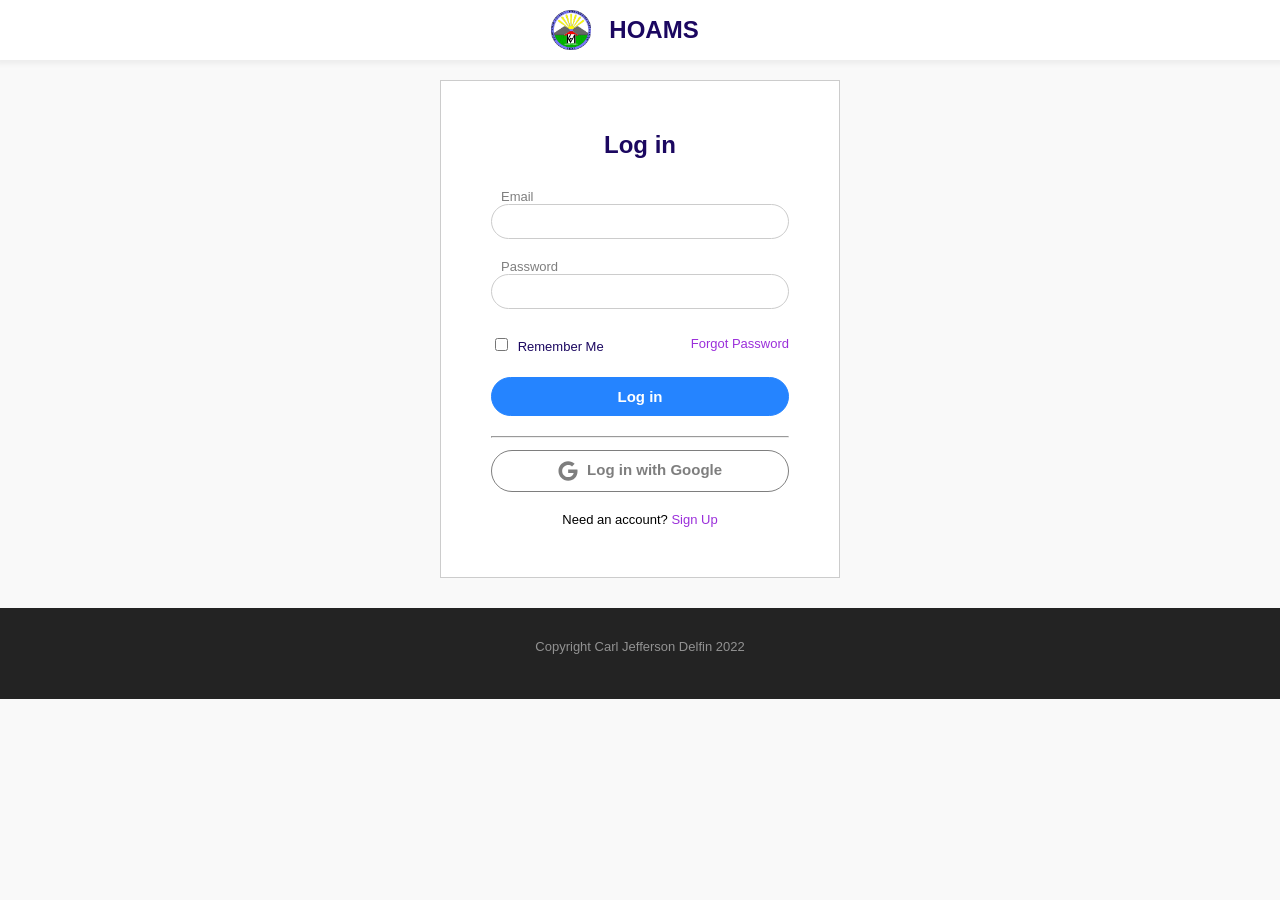
==== pages/login.html @ 39b190ff "Add files via upload" ====
<!DOCTYPE html>
<html lang="en">
<head>
    <meta charset="UTF-8">
    <meta http-equiv="X-UA-Compatible" content="IE=edge">
    <meta name="viewport" content="width=device-width, initial-scale=1.0">
    <link rel="stylesheet" href="../css/styles.css">
    <title>HOA - Login</title>
</head>
<body bgcolor="#f9f9f9">
    <header class="block block--white nav-container">
        <nav class="container nav nav--center collapsible">
            <a href="/index.html" class="block__heading nav__title">
                <img class="icon nav__logo" src="/icons/logo.png" alt="">
                HOAMS
            </a>
        </nav>
    </header>
    <section class="block block__form">
        <form action="POST" class="login-form">
            <h3 class="form__title">Log in</h3>
            <div class="input--group">
                <label for="email" class="group__label input__label">Email</label>
                <input class="group__input" type="email" id="email" required/>
            </div>
            <div class="input--group">
                <label for="pass" class="group__label input__label">Password</label>
                <input class="group__input" type="password" id="pass" required/>
            </div>
            <div class="input--group form__verify">
                <div>
                    <input type="checkbox" id="remember-me">
                    <label class="group__label checkbox-label" for="remember-me">Remember Me</label>
                </div>
                <a href="#" class="group__label form__link">Forgot Password</a>
            </div>
            <div class="input--group">
                <button type="submit" class="btn btn--primary btn--small form__btn">Log in</button>
            </div>
            <hr>
            <div class="input--group">
                <button type="submit" class="btn btn--dark btn--small form__btn btn--outline-opacity">
                    <svg class="icon icon--small" xmlns="http://www.w3.org/2000/svg" viewBox="0 0 488 512">
                        <path d="M488 261.8C488 403.3 391.1 504 248 504 110.8 504 0 393.2 0 256S110.8 8 248 8c66.8 0 123 24.5 166.3 64.9l-67.5 64.9C258.5 52.6 94.3 116.6 94.3 256c0 86.5 69.1 156.6 153.7 156.6 98.2 0 135-70.4 140.8-106.9H248v-85.3h236.1c2.3 12.7 3.9 24.9 3.9 41.4z"/>
                    </svg>
                    Log in with Google
                </button>
            </div>
            <div class="input-group content-center">
                <label class="group__label color--dark">Need an account?&nbsp;</label>
                <a href="register.html" class="form__link group__label">Sign Up</a>
            </div>
        </form>    
    </section>
    <footer class="block block--dark footer">
        <div class="input-group content-center">
            <p class="group__label block__heading">Copyright Carl Jefferson Delfin 2022</p>
        </div>
    </footer>
</body>
</html>
---- css/styles.css ----
:root {
    --color-primary: #2584ff;
    --color-secondary: #00d9ff;
    --color-accent: #ff3400;
    --color-headings: #1b0760;
    --color-body: #918ca4;
    --color-success: #28a745;
    --color-danger: #dc3545;
    --color-dark: #000;
    --color-light: #f9f9f9;
}

*, *::after, *::before {
    box-sizing: border-box;
}

html {
    font-size: 62.5%;
}

body {
    margin: 0;
    margin-top: 5rem;
    font-size: 2.4rem;
    font-family: Inter, Arial, Helvetica, sans-serif;
}

/* typography */

h1,
h2,
h3 {
    color: var(--color-headings);
    margin: 0;
    margin-bottom: 1.5rem;
}

h1 {
    font-size: 6rem;
}

h2 {
    font-size: 4rem;
}

h3 {
    font-size: 3rem;
}

p {
    line-height: 1.4;
    color: var(--color-body);
    font-size: 2.2rem;
    margin-top: 0;
}

@media screen and (min-width: 1024px) {
    h1,
    h2,
    h3 {
        margin-bottom: 1.2rem;
    }

    h1 {
        font-size: 8rem;
    }

    h2 {
        font-size: 4rem;
    }

    h3 {
        font-size: 2.4rem;
    }

    p {
        font-size: 1.8rem;
    }
}

@media screen and (min-width: 768px) {
    h1 {
        font-size: 6rem;
    }
}

/* Button */
.btn {
    display: inline-block;
    font-size: 1.8rem;
    font-weight: bold;
    padding: 1.5rem 3rem;
    border-radius: 40px;
    border: none;
    outline: none;
    cursor: pointer;
    white-space: nowrap;
    text-align: center;
}

.btn--small {
    padding: 1rem 3rem;
    font-size: 1.5rem;
}

.btn--stretched {
    padding: 2rem 7rem;

}

.btn--primary {
    background: var(--color-primary);
    border: 1px solid var(--color-primary);
    color: #fff;
}

.btn--secondary {
    background: var(--color-secondary);
    border: 1px solid var(--color-secondary);
    color: #fff;
}

.btn--outline {
    background: none;
}

.btn--primary.btn--outline {
    color: var(--color-primary);
}

.btn--secondary.btn--outline {
    color: var(--color-secondary);
}

.btn--dark {
    border: 1px solid var(--color-dark);
    background: none;
    color: #fff;
}

.btn--dark.btn--outline {
    color: var(--color-dark);
    fill: var(--color-dark);
}

.btn--dark.btn--outline:hover {
    background: var(--color-dark);
    color: #fff;
    fill: #fff;
}

.btn--accent {
    background: var(--color-accent);
    color: #fff;
}

.btn--accent.btn--outline {
    background: none;
    fill: var(--color-accent);
    color: var(--color-accent);
    border: 1px solid var(--color-accent);
}

.btn--accent.btn--outline:hover {
    background: var(--color-accent);
    fill: #fff;
    color: #fff;
    border: 1px solid var(--color-accent);
}

.btn--danger {
    background: var(--color-danger);
    color: #fff;
}

.btn--success {
    background: var(--color-success);
    color: #fff;
}


.btn--dark.btn--outline-opacity {
    opacity: 0.5;
    color: var(--color-dark);
    transition: all 0.15s;
}

.btn--outline-opacity:hover {
    opacity: 0.8;
}

.btn .icon {
    width: 2.5rem;
    height: 2.5rem;
    vertical-align: middle;
    margin-right: 0.5rem;
}

@media screen and (min-width: 950px) {
    .btn {
        font-size: 1.5rem;
    }

    .btn .icon {
        width: 2rem;
        height: 2rem;
    }
}

/* link */

a {
    text-decoration: none;
}

.link {
    font-size: 2rem;
    font-weight: bold;
    color: var(--color-accent);
    white-space: nowrap;
}

.link::after {
    content: '-->';
    margin-left: 5px;
    transition: margin 0.1s;
}

.link:hover::after {
    margin-left: 10px;
}

@media screen and (min-width: 950px) {
    .link {
        font-size: 1.5rem;
    }
}

/* badge */

.badge {
    font-size: 2rem;
    font-weight: bold;
    padding: 0.5rem 1.5rem;
    border-radius: 30px;
}

.badge--small {
    font-size: 1.6rem;
}

.badge--primary {
    background: #126de4;
    color: #fff;
}

.badge--secondary {
    background: #02cdf1;
    color: #fff;
}

@media screen and (min-width: 950px) {
    .badge {
        font-size: 1.5rem;
    }

    .badge--small {
        font-size: 1.2rem;
    }
}

/* input */

.input {
    font-size: 2rem;
    font-weight: 300;
    padding: 2.2rem 4.4rem;
    border-radius: 50px;
    border: 1px solid #ccc;
    outline: none;
}

::placeholder {
    font-size: 2rem;
    color: var(--color-headings);
    opacity: 0.3;
}

.input-group {
    display: flex;
}

.input-group .input {
    border: 0;
    flex-grow: 1;
    width: 0;
}

.input-group .btn {
    margin: 4px;
}

@media screen and (min-width: 950px) {
    .input {
        font-size: 1.5rem;
    }
}

/* card */

.card {
    border-radius: 15px;
    overflow: hidden;
    box-shadow: 0 0 30px #ccc;
}

.card__header {
    font-size: 4rem;
    font-weight: bold;
}

.card__body, .card__header {
    padding: 2rem 3rem;
}

.card--primary .card__header {
    background: var(--color-primary);
    color: #fff;
}

.card--secondary .card__header {
    background: var(--color-secondary);
    color: #fff;
}

/* list */

.list {
    list-style: none;
    padding-left: 0;
    line-height: 2.5;
    color: var(--color-headings);
    font-size: 2.4rem;
    margin: 0;
}

.list--inline .list__item {
    display: inline-block;
    margin-left: 5rem;
}

.list--small {
    font-size: 2rem;
}

@media screen and (min-width: 950px) {
    .list {
        font-size: 1.8rem;
    }

    .list--small {
        font-size: 1.5rem;
    }
}

/* icon */ 
.icon-container {
    background: #f3f9f9;
    border-radius: 100%;
    width: 64px;
    height: 64px;
    display: inline-flex;
    justify-content: center;
    align-items: center;
}

.icon {
    width: 40px;
    height: 40px;
}

.icon--primary {
    fill: var(--color-primary);
}

.icon--secondary {
    fill: var(--color-secondary);
}

.icon--white {
    fill: #fff;
}

.icon--black {
    fill: rgb(100, 89, 89);
}

.icon--heading {
    fill: var(--color-headings);
}

.icon--small {
    width: 20px;
    height: 20px;
}

.icon--large {
    width: 98px;
    height: 98px;
}

.icon--xl {
    width: 128px;
    height: 128px;
}

.icon--xxxl {
    width: 256px;
    height: 256px;
}

/* grid */

.grid {
    display: grid;
}

@media screen and (min-width: 768px) {
    .grid--cols-2 {
        grid-template-columns: repeat(2, 1fr);
    }
}

@media screen and (min-width: 950px) {
    .grid--cols-3 {
        grid-template-columns: repeat(3, 1fr);
    }
}

/* media */

.media {
    display: flex;
}

.media__title {
    margin-top: 0;
}

.media__body {
    margin: 0 2.5rem;
}

.media__image {
    margin-top: 1rem;
}

.shadow {
    box-shadow: 0 .15rem 1.75rem 0 rgba(58,59,69,.15);
}

.shadow-dark {
    box-shadow: 0 0 15px #222;
}

.no-border {
    border: 0;
}

/* collapsible */

.collapsible__header {
    display: flex;
    justify-content: space-between;
    cursor: pointer;
}

.collapsible__heading {
    margin-top: 0;
}

.collapsible__body {
    max-height: 0;
    overflow: hidden;
    opacity: 0;
    transition: all 0.5s;
}

.collapsible__chevron {
    transition: transform 0.3s;
}

.collapsible__expanded .collapsible__chevron {
    transform: rotate(90deg);
}

.collapsible__expanded .collapsible__body {
    max-height: 200vh;
    opacity: 1;
}

/* navbar */

.nav {
    display: flex;
    flex-wrap: wrap;
    justify-content: space-between;
    padding: 1rem 2rem;
    align-items: center;
}

.nav__title {
    white-space: nowrap;
    color: #fff;
    font-weight: bold;
    display: flex;
    align-items: center;
}

.nav--center {
    justify-content: center;
}

.nav__logo {
    margin-right: 1.8rem;
}

.nav__list {
    width: 100%;
}

.nav__list li {
    line-height: 1.8;
}

.nav__list .list__item {
    white-space: nowrap;
    color: #fff;
    opacity: 0.5;
    transition: opacity 0.15s;
    font-size: 2rem;
}

.nav__list .list__item.btn {
    opacity: 1;
}

.nav__list .list__item:hover {
    opacity: 1;
}

.list__item.nav__btn {
    opacity: 0;
    width: 100%;
    padding: 0;
    color: #fff;
}

.nav__toggler {
    border-radius: 5px;
    padding: 5px;
    cursor: pointer;
}

.nav.collapsible__expanded .nav__toggler {
    border: 2px solid #fff;
}

.nav-container {
    padding: 0 !important;
    position: fixed;
    width: 100%;
    top: 0;
    z-index: 1;
    box-shadow: 0 0 5px 4px rgba(100, 100, 100, 0.08);
}

@media screen and (min-width: 768px) {
    .nav {
        flex-wrap: nowrap;
    }
    .nav__toggler {
        display: none;
    }

    .nav__list {
        max-height: 100%;
        width: auto;
        opacity: 1;
        display: flex;
        font-size: 2rem;
        /* align-items: center; */
    }

    .nav__list .list__item > a {
        font-size: 1.5rem;
        
    }

    .nav__btn {
        display: none;
    }

    .nav__list .list__item {
        margin-left: 3rem;
        border: 0;
    }
}

@media screen and (min-width: 1024px) {
    .nav {
        padding-right: 5rem;
    }

    .nav__btn {
        display: inline-block;
    }

    .list__item.nav__btn {
        opacity: 0;
        width: auto;
        padding: 0 3rem;
        color: #fff;
    }
}

/* blocks */

.block {
    --padding-vertical: 6rem;
    padding: var(--padding-vertical) 2rem;
  }
  
  .block__header {
    text-align: center;
  }
  
  .block__heading {
    margin-top: 0;
  }
  
  .block--dark {
    background: #000;
    color: #7b858b;
  }
  
  .block--dark .block__heading {
    color: #fff;
  }

  .block--white .block__heading {
    color: var(--color-headings);
  }

  .block--light {
    background: var(--color-light);
  }

  .block--light .block__heading {
    color: var(--color-headings);
  }

  .block--primary {
    background: var(--color-primary);
    color: #fff;
  }

  .block--white {
    background: #fff;
    color: var(--color-headings);
  }
  
  .block--skewed-right {
    padding-bottom: calc(var(--padding-vertical) + 4rem);
    clip-path: polygon(0% 0%, 100% 0%, 100% 100%, 0% 80%);
  }
  
  .block--skewed-left {
    padding-bottom: calc(var(--padding-vertical) + 4rem);
    clip-path: polygon(0% 0%, 100% 0%, 100% 80%, 0% 100%);
  }

  .block--fit {
    padding: 0;
  }
  
  .container {
    max-width: 1440px;
    margin: 0 auto;
  }

/* hero */

.hero {
    /* background: linear-gradient(to right, var(--color-primary), #fff); */
    clip-path: polygon(0% 0%, 100% 0%, 100% 93%, 0% 100%);
}

.hero__title {
    font-size: 7rem;
    color: #fff;
    margin-bottom: 3rem;
    /* text-shadow: 3px 3px 20px #222; */
}

.hero__tagline {
    color: #eee;
}

.hero__image {
    width: 80%;
    max-width: 520px;
}

.hero__container {
    justify-items: center;
    align-items: center;
}

.hero__content {
    text-align: center;
    margin-bottom: 5rem;
}

.hero__btn {
    margin: 1rem;
    width: 80%;
    max-width: 250px;
}

.btn-group {
    justify-items: center;
}

@media screen and (min-width: 768px) {
    .hero {
        clip-path: polygon(0% 0%, 100% 0%, 100% 80%, 0% 100%);
        
    }

    .hero__content {
        border-left: 3px solid #fff;
        text-align: left;
        justify-items: center;
        padding-left: 3rem;
    }

    .hero__image {
        width: 90%;
        max-width: 400px;
        margin-bottom: 5rem;
    }

    .hero__btn {
        margin-right: 2rem;
        margin-left: 0;
    }

    .btn-group {
        justify-items: left;
        width: 100%;
    }

    .hero__title {
        font-size: 4.5rem;
    }

    .hero__tagline {
        font-size: 1.6rem;
    }
}

@media screen and (min-width: 1024px) {
    .btn-group {
        width: 90%;
    }

    .hero__title {
        font-size: 5rem;
        margin-bottom: 2rem;
    }

    .hero {
        padding-left: 8rem;
    }

    .hero__tagline {
        width: 80%;
    }
}

@media screen and (min-width: 1440px) {
    .hero {
        padding-left: 10rem;
    }

    .hero__title {
        font-size: 6rem;
    }
}

@media screen and (min-width: 320px) and (max-width: 450px) {
    .hero__title {
        font-size: 4rem;
    }

    .hero__tagline {
        font-size: 1.8rem;
    }

    .hero__image {
        width: 95%;
    }
}

/* footer */ 

.footer {
    background: #232323;
    padding: 3rem 0;
}

.footer .container {
    display: flex;
    flex-direction: column;
}

.footer .collapsible__heading {
    font-size: 2.5rem;
    color: #f1f1f1;
    margin: 0;
    align-self: center;
}

.footer .collapsible__chevron {
    fill: #494949;
}

.footer .collapsible {
    border-bottom: 1px solid #393939;
    padding: 1.8rem 1rem;
}

.footer__brand {
    margin-top: 6rem;
    display: flex;
    justify-content: center;
    align-items: center;
}

.footer__title {
    font-size: 2.2rem;
    margin-left: 1rem;
    margin-bottom: 0;
    color: #fff;
}

.footer__copyright {
    margin-top: 1rem;
    text-align: center;
}

.footer__copyright p {
    font-size: 1.5rem;
    color: #fff;
    opacity: 0.3;
}

.footer__social-media {
    display: flex;
    flex-wrap: wrap;
    justify-content: space-around;
    width: 50%;
    max-width: 300px;
    margin: 3rem auto;
}

.footer__social-title {
    text-align: center;
    white-space: nowrap;
}

.footer__brand > div {
    display: flex;
    align-items: center;
}

.footer__list .list__item {
    font-size: 2rem;
    line-height: 1.5;
}

.footer__list .list__item > a {
    color: #fff;
    opacity: 0.3;
    transition: opacity 0.15s;
}

.footer__list .list__item > a:hover {
    opacity: 1;
}

@media screen and (min-width: 768px) {
    .footer .container {
        flex-direction: row-reverse;
    }

    .footer__social-title {
        width: 100%;
    }

    .footer__social-media {
        margin-bottom: 3rem;
    }

    .footer__title {
        width: 100%;
    }

    .footer__logo-brand {
        width: 100%;
        max-width: 350px;
    }

    .footer .collapsible {
        border: 0;
        width: 100%;
    }

    .footer .collapsible__chevron {
        display: none;
    }

    .footer .collapsible__body {
        max-height: 200vh;
        opacity: 1;
    }

    .footer__title {
        margin-left: 1rem;
        font-size: 2vw;
    }

    .footer__brand {
        margin-top: 1rem;
    }

    .footer .collapsible__body p {
        font-size: 1.5rem;
    }
    
    .footer .collapsible__heading {
        font-size: 1.7rem;
    }

    .footer__copyright > p {
        font-size: 1.1rem;
    }
}

@media screen and (min-width: 1024px) {
    .footer__title {
        font-size: 2rem;
    }
}


/* log in form */

.block__form {
    padding: 0;
}

.login-form {
    padding: 3rem 2rem 5rem;
    background: #fff;
}

.form__title {
    text-align: center;
    margin-bottom: 3rem;
}

.input--group {
    margin-bottom: 2rem;
}

.group__label {
    display: block;
    font-size: 1.3rem;
    color: #000;
    opacity: 0.5;
}

.input__label {
    margin-left: 1rem;
}

.group__input {
    width: 100%;
    height: 3.5rem;
    border: 1px solid #ccc;
    border-radius: 50px;
    padding: 0.5rem 2rem;
    outline: 0;
    transition: all 0.2s;
}

.group__input:hover {
    border: 1px solid rgb(155, 155, 155);
}

.group__input:focus {
    border: 1px solid #000;
}

.form__verify {
    display: flex;
    justify-content: space-between;
    align-items: center;
}

.checkbox-label {
    display: inline;
    color: var(--color-headings);
    opacity: 1;
}

.form__link {
    opacity: 1;
    color: #9b2fda;
}

.form__btn {
    width: 100%;
}

.color--dark {
    color: #000;
    opacity: 1;
}

.content-center {
    display: flex;
    justify-content: center;
    align-items: center;
    /* margin-bottom: 5rem; */
}

@media screen and (min-width: 475px) {
    .login-form {
        width: 40rem;
        padding: 5rem 5rem;
        margin: 0 auto;
        border: 1px solid #ccc;
    }

    .block__form {
        padding: 3rem 0;
    }
}
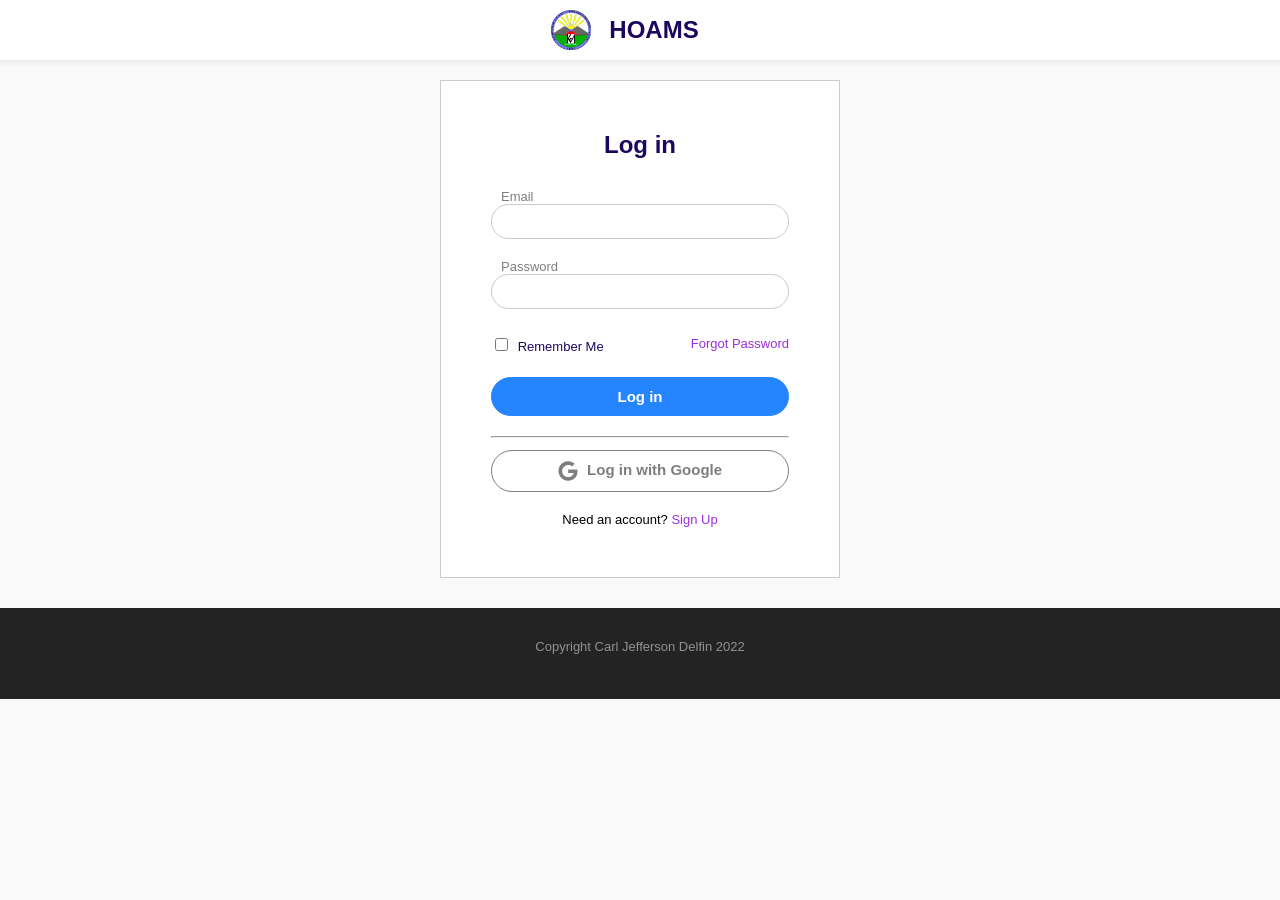
==== commit 84e474d2: "Update login.html" ====
--- a/pages/login.html
+++ b/pages/login.html
@@ -10,8 +10,8 @@
 <body bgcolor="#f9f9f9">
     <header class="block block--white nav-container">
         <nav class="container nav nav--center collapsible">
-            <a href="/index.html" class="block__heading nav__title">
-                <img class="icon nav__logo" src="/icons/logo.png" alt="">
+            <a href="../index.html" class="block__heading nav__title">
+                <img class="icon nav__logo" src="../icons/logo.png" alt="">
                 HOAMS
             </a>
         </nav>
@@ -58,4 +58,4 @@
         </div>
     </footer>
 </body>
-</html>+</html>
